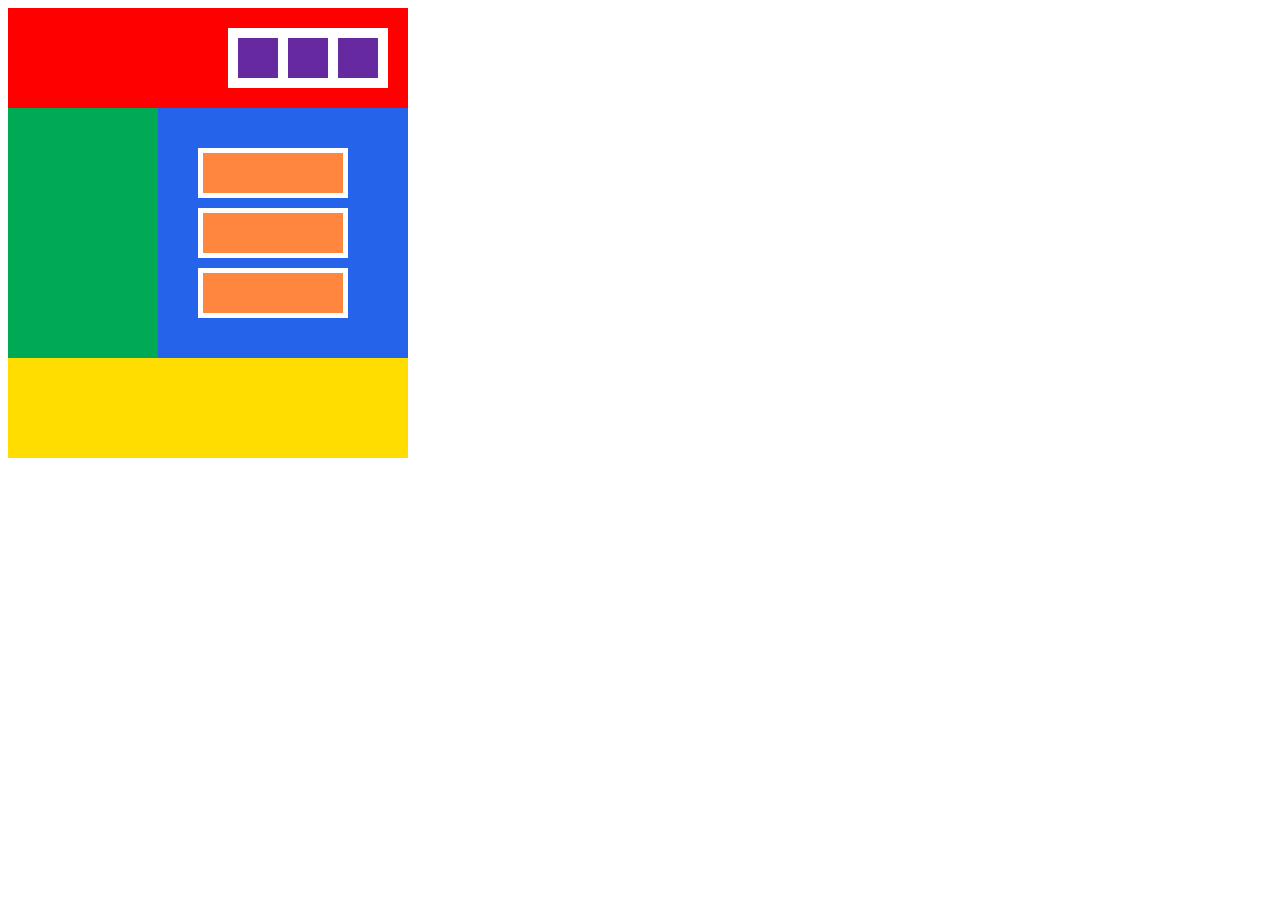
==== 小テスト Divpazzle/index.html @ 7618140e "コミット" ====
<!DOCTYPE html>
<html lang="en">

<head>
  <meta charset="UTF-8">
  <meta name="viewport" content="width=device-width, initial-scale=1.0">
  <title>Div Pazzle</title>
  <link rel="stylesheet" href="CSS/style.css">
</head>

<body>
  <div class="red-box">
    <div class="white-box"></div>
    <div class="purple-box1"></div>
    <div class="purple-box2"></div>
    <div class="purple-box3"></div>
  </div>
  <div class="clearfix">
    <div class="green-box"></div>
    <div class="blue-box">
      <div class="white-box1"></div>
      <div class="orange-box1"></div>
      <div class="white-box2"></div>
      <div class="orange-box2"></div>
      <div class="white-box3"></div>
      <div class="orange-box3"></div>
    </div>
  </div>
  <div class="yellow-box"></div>

</body>

</html>
---- 小テスト Divpazzle/CSS/style.css ----
.red-box {
  width: 400px;
  height: 100px;
  background-color: #f00;
  position: relative;
}

.white-box {
  width: 160px;
  height: 60px;
  position: absolute;
  background-color: white;
  top: 20px;
  right: 20px;
}

.purple-box1 {
  width: 40px;
  height: 40px;
  margin-left: 10px;
  background-color: #6729a0;
  position: absolute;
  top: 30px;
  right: 80px;
}

.purple-box2 {
  width: 40px;
  height: 40px;
  margin-left: 10px;
  background-color: #6729a0;
  position: absolute;
  top: 30px;
  right: 130px;
}

.purple-box3 {
  width: 40px;
  height: 40px;
  margin-left: 10px;
  background-color: #6729a0;
  position: absolute;
  top: 30px;
  right: 30px;
}

.green-box {
  width: 150px;
  height: 250px;
  background-color: #0a5;
  float: left;
}

.blue-box {
  width: 250px;
  height: 250px;
  background-color: #2563eb;
  float: left;
  position: relative;
}

.white-box1 {
  width: 150px;
  height: 50px;
  background-color: white;
  position: absolute;
  top: 40px;
  left: 40px;
}

.orange-box1 {
  width: 140px;
  height: 40px;
  background-color: #ff863f;
  position: absolute;
  top: 45px;
  left: 45px;
}

.white-box2 {
  width: 150px;
  height: 50px;
  background-color: white;
  position: absolute;
  top: 100px;
  left: 40px;
}

.orange-box2 {
  width: 140px;
  height: 40px;
  background-color: #ff863f;
  position: absolute;
  top: 105px;
  left: 45px;
}

.white-box3 {
  width: 150px;
  height: 50px;
  background-color: white;
  position: absolute;
  top: 160px;
  left: 40px;
}

.orange-box3 {
  width: 140px;
  height: 40px;
  background-color: #ff863f;
  position: absolute;
  top: 165px;
  left: 45px;
}

.yellow-box {
  width: 400px;
  height: 100px;
  background-color: #fd0;
}

.clearfix::after {
  content: "";
  display: block;
  clear: both;
}
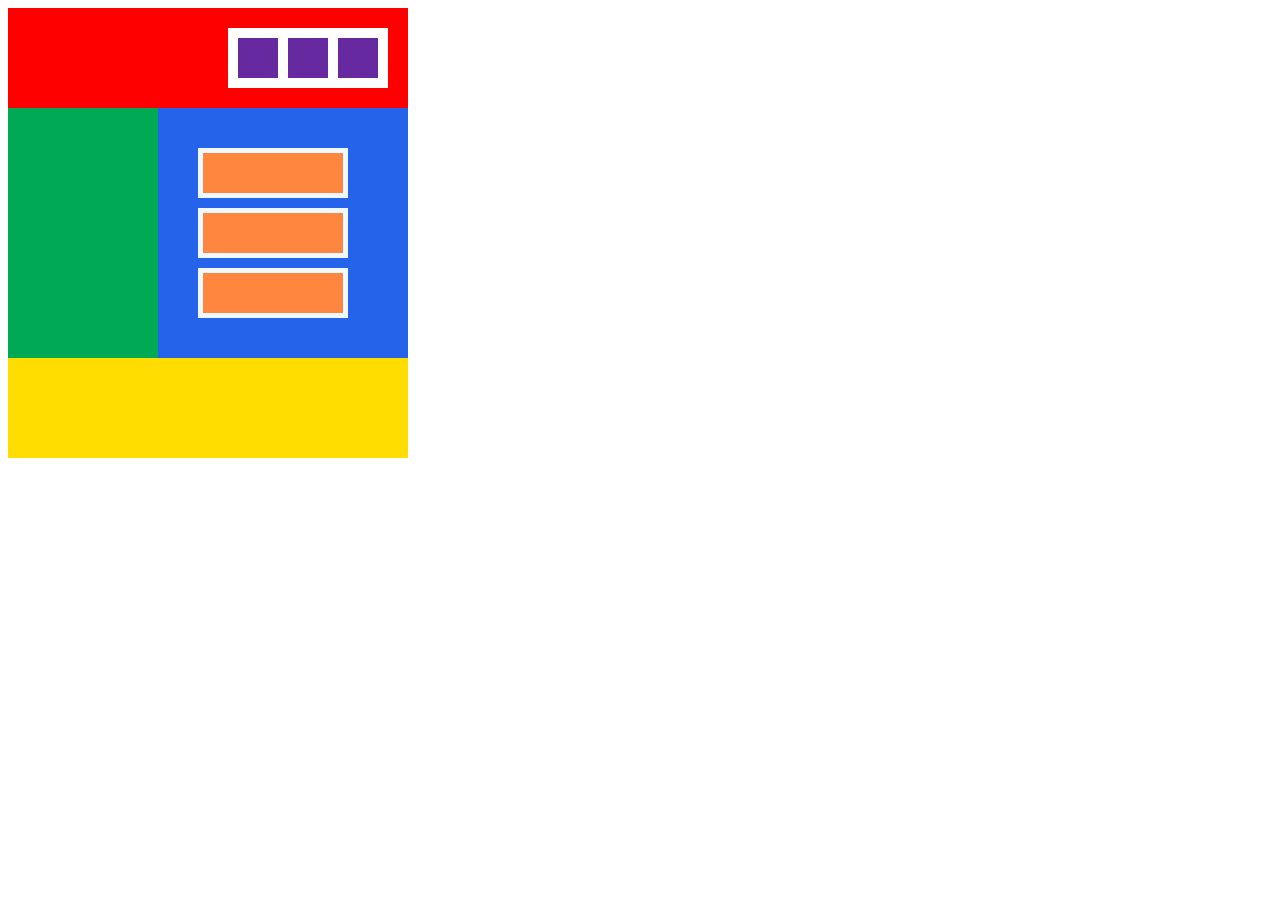
==== commit 3e11faa9: "コミット" ====
--- a/小テスト Divpazzle/index.html
+++ b/小テスト Divpazzle/index.html
@@ -10,19 +10,17 @@
 
 <body>
   <div class="red-box">
-    <div class="white-box"></div>
-    <div class="purple-box1"></div>
-    <div class="purple-box2"></div>
-    <div class="purple-box3"></div>
+    <div class="white-box">
+      <div class="purple-box1"></div>
+      <div class="purple-box2"></div>
+      <div class="purple-box3"></div>
+    </div>
   </div>
-  <div class="clearfix">
+  <div class="second-box">
     <div class="green-box"></div>
     <div class="blue-box">
-      <div class="white-box1"></div>
       <div class="orange-box1"></div>
-      <div class="white-box2"></div>
       <div class="orange-box2"></div>
-      <div class="white-box3"></div>
       <div class="orange-box3"></div>
     </div>
   </div>
--- a/小テスト Divpazzle/CSS/style.css
+++ b/小テスト Divpazzle/CSS/style.css
@@ -6,111 +6,116 @@
 }
 
 .white-box {
-  width: 160px;
-  height: 60px;
+  /*width: 160px;
+  height: 60px;*/
+  background-color: white;
+  display: flex;
   position: absolute;
-  background-color: white;
-  top: 20px;
-  right: 20px;
+  top: 20px; 
+  right: 20px; 
 }
 
 .purple-box1 {
   width: 40px;
   height: 40px;
-  margin-left: 10px;
+  margin: 10px 5px 10px 10px;
   background-color: #6729a0;
-  position: absolute;
+  /*position: absolute;
   top: 30px;
-  right: 80px;
+  right: 80px;*/
 }
 
 .purple-box2 {
   width: 40px;
   height: 40px;
-  margin-left: 10px;
+  margin: 10px 5px 10px 5px; 
   background-color: #6729a0;
-  position: absolute;
+  /*position: absolute;
   top: 30px;
-  right: 130px;
+  right: 130px;*/
 }
 
 .purple-box3 {
   width: 40px;
   height: 40px;
-  margin-left: 10px;
+  margin: 10px 10px 10px 5px;
   background-color: #6729a0;
-  position: absolute;
+  /*position: absolute;
   top: 30px;
-  right: 30px;
+  right: 30px;*/
 }
 
 .green-box {
   width: 150px;
   height: 250px;
   background-color: #0a5;
-  float: left;
 }
 
 .blue-box {
   width: 250px;
   height: 250px;
   background-color: #2563eb;
-  float: left;
-  position: relative;
+  /*position: relative;*/
 }
 
-.white-box1 {
+/*.white-box1 {
   width: 150px;
   height: 50px;
   background-color: white;
   position: absolute;
-  top: 40px;
-  left: 40px;
-}
+  margin-top: 40px;
+  margin-left: 40px;
+}*/
 
 .orange-box1 {
   width: 140px;
   height: 40px;
   background-color: #ff863f;
-  position: absolute;
-  top: 45px;
-  left: 45px;
+  /*position: absolute;*/
+  margin-top: 40px;
+  margin-left: 40px;
+  border: 5px solid;
+  border-color: aliceblue;
 }
 
-.white-box2 {
+/*.white-box2 {
   width: 150px;
   height: 50px;
   background-color: white;
   position: absolute;
-  top: 100px;
-  left: 40px;
-}
+  margin-top: 100px;
+  margin-left: 40px;
+}*/
 
 .orange-box2 {
   width: 140px;
   height: 40px;
   background-color: #ff863f;
-  position: absolute;
-  top: 105px;
-  left: 45px;
+  /*position: absolute;*/
+  margin-top: 10px;
+  margin-left: 40px;
+  border: 5px solid;
+  border-color: aliceblue;
 }
 
-.white-box3 {
+/*.white-box3 {
   width: 150px;
   height: 50px;
   background-color: white;
   position: absolute;
-  top: 160px;
-  left: 40px;
-}
+  margin-top: 160px;
+  margin-left: 40px;
+}*/
 
 .orange-box3 {
   width: 140px;
   height: 40px;
   background-color: #ff863f;
-  position: absolute;
-  top: 165px;
-  left: 45px;
+  /*position: absolute;*/
+  margin-top: 10px;
+  margin-left: 40px;
+  border: 5px solid;
+  border-color: aliceblue;
 }
 
 .yellow-box {
@@ -119,8 +124,12 @@
   background-color: #fd0;
 }
 
-.clearfix::after {
+/* .clearfix::after { 
   content: "";
   display: block;
   clear: both;
+}*/
+
+.second-box{
+  display: flex;
 }